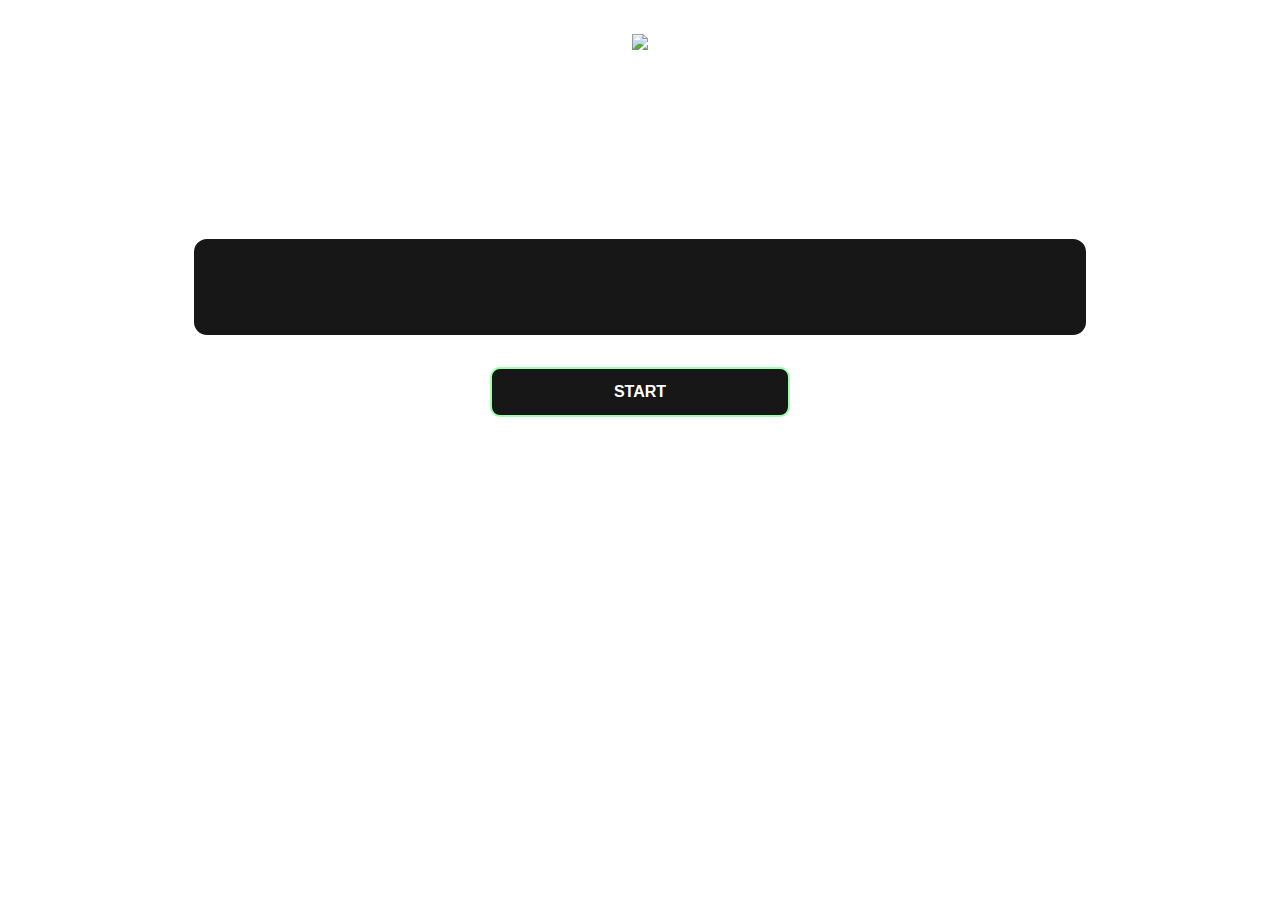
==== index.html @ 2950ee72 "start button updated" ====
<!DOCTYPE html>
<html lang="en">

<head>
  <meta charset="UTF-8" />
  <meta http-equiv="X-UA-Compatible" content="IE=edge" />
  <meta name="viewport" content="width=device-width, initial-scale=1.0" />
  <title>Type Monster</title>
  <link rel="stylesheet" href="styles.css" />
  <link rel="preconnect" href="https://fonts.googleapis.com" />
  <link rel="preconnect" href="https://fonts.gstatic.com" crossorigin />
  <link href="https://fonts.googleapis.com/css2?family=Zilla+Slab:wght@300;400;500&display=swap" rel="stylesheet" />
</head>

<body>
  <h1 class="title"><img src="./logo.png" /></h1>
  <div id="show-time">0 seconds</div>

  <div class="box-container">
    <div id="question" class="question-pd"></div>

    <div id="display" class="inactive"></div>

    <div class="buttons">
      <button id="starts">START</button>
    </div>

    <div class="divider-container">
      <div class="line"></div>
      <h1 class="title2">History</h1>
      <div class="line"></div>
    </div>
    <div id="histories"></div>
  </div>

  <div id="countdown"></div>
  <div id="modal-background" class="hidden"></div>
  <div id="result" class="hidden"></div>

  <script src="history.js"></script>
  <script src="script.js"></script>
</body>

</html>
---- styles.css ----
* {
	padding: 0;
	margin: 0;
	box-sizing: border-box;
}

body {
	background-image: url("./bg.png");
	background-size: cover;
	background-position: left top;
	font-family: "Zilla Slab", serif;
}

.box-container {
	width: 70%;
	margin: 0 auto;
}

#question {
	height: 100px;
	display: flex;
	align-items: center;
	justify-content: center;
	color: white;
	font-size: 25px;
	border-radius: 15px;
	background: rgb(255, 255, 255);
	background: linear-gradient(
		92.49deg,
		rgba(255, 255, 255, 0.1) 0.18%,
		rgba(255, 255, 255, 0.05) 99.85%
	);
	backdrop-filter: blur(5px);
	margin-bottom: 30px;
}

.question-pd {
	padding: 20px;
}

#display {
	height: 100px;
	display: flex;
	flex-wrap: wrap;
	align-items: center;
	padding-left: 5rem;
	color: white;
	font-size: 32px;
	background-color: #171717;
	border: 2px solid #9dffad;
	border-radius: 15px;
}

#countdown {
	position: fixed;
	height: 100vh;
	width: 100vw;
	background-color: rgba(0, 0, 0, 0.8);
	top: 0;
	left: 0;
	display: flex;
	align-items: center;
	justify-content: center;
	font-size: 3rem;
	color: white;
	display: none;
}
#result {
	position: fixed;
	top: 10%;
	left: 10%;
	transform: translate(-50%, -50%);
	height: 250px;
	width: 400px;
	background-color: #171717;
	border-radius: 15px;
	border: 2px solid #9dffad;
	color: white;
	text-align: center;
	padding: 2rem;
}
#show-time {
	text-align: center;
	color: white;
	margin: 10px 0;
}

.green {
	color: #9dffad;
}
.red {
	color: #eb6565;
}
.bold {
	font-weight: 700;
}
.inactive {
	border: 2px solid white !important;
}
.hidden {
	display: none;
}
.title {
	text-align: center;
	color: white;
	margin: 20px 0;
}

.divider-container {
	height: 80px;
	display: flex;
	justify-content: center;
	align-items: center;
	gap: 15px;
	margin: 0 auto;
}

.line {
	height: 2px;
	background: white;
	width: 100%;
}

.title2 {
	color: white;
	display: block;
}

.buttons {
	display: flex;
	justify-content: center;
	margin: 30px 0;
}
button {
	padding: 10px 20px;
	border: none;
	font-size: 16px;
	font-weight: bold;
	width: 300px;
	height: 50px;
	color: white;
	background-color: #171717;
	border-radius: 10px;
	border: 2px solid #9dffad;
	cursor: pointer;
}

#histories {
	display: flex;
	flex-wrap: wrap;
	justify-content: space-around;
}

.card {
	width: 100%;
	height: 100%;
	padding: 50px;
	display: flex;
	justify-content: space-between;
	align-items: center;
	padding: 20px 30px;
	color: white;
	border-radius: 15px;
	background: rgb(255, 255, 255);
	background: linear-gradient(
		92.49deg,
		rgba(255, 255, 255, 0.1) 0.18%,
		rgba(255, 255, 255, 0.05) 99.85%
	);
	backdrop-filter: blur(5px);
	margin-bottom: 30px;
}

#modal-background {
	background: rgb(255, 255, 255);
	background: linear-gradient(
		92.49deg,
		rgba(255, 255, 255, 0.1) 0.18%,
		rgba(255, 255, 255, 0.05) 99.85%
	);
	backdrop-filter: blur(5px);
	height: 100vh;
	width: 100%;
	position: fixed;
	top: 0;
}

@media only screen and (max-width: 700px) {
	.box-container {
		padding: 0 20px;
		width: 100%;
	}
	.card {
		flex-direction: column;
	}
}
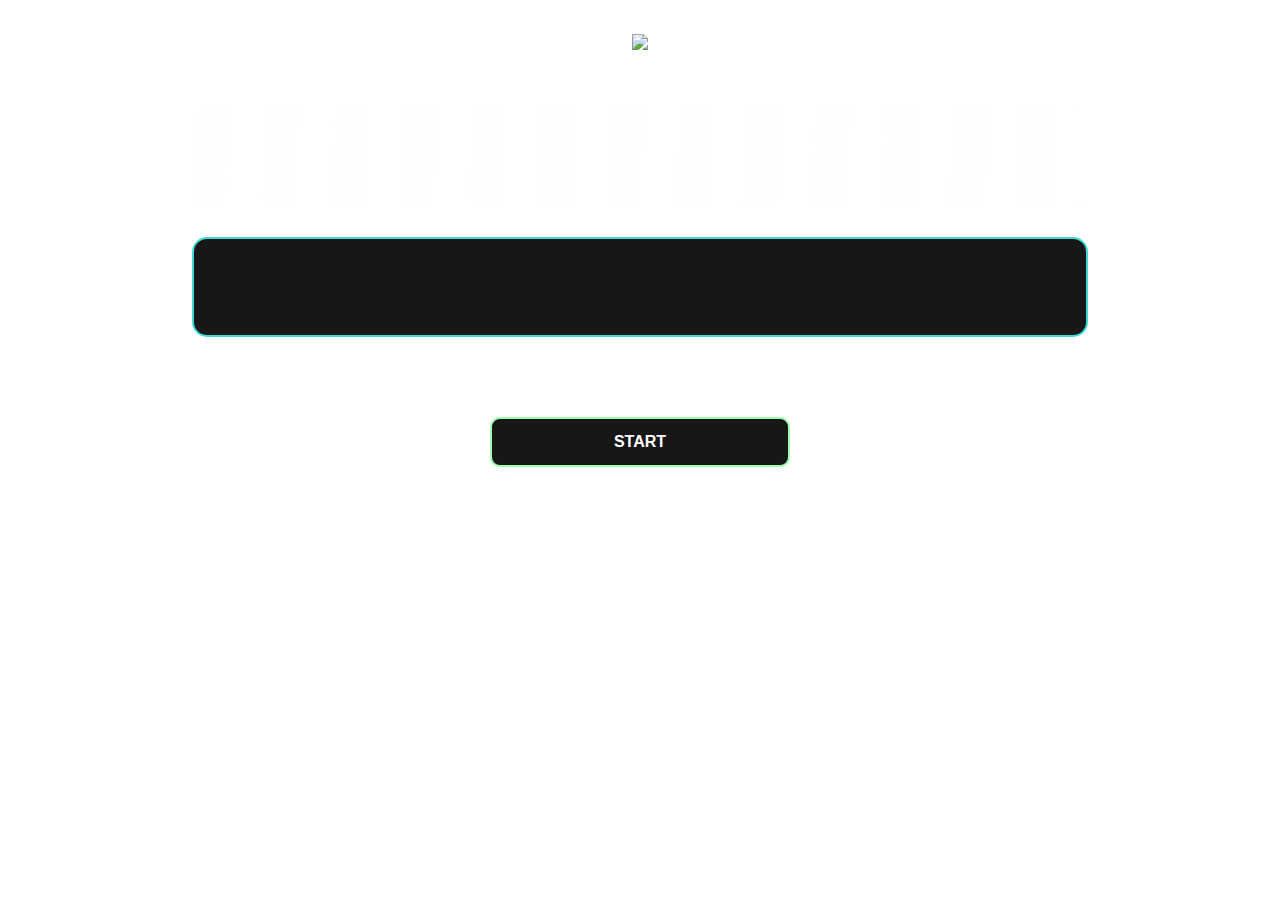
==== commit 705dab81: "history ui  updated." ====
--- a/index.html
+++ b/index.html
@@ -6,7 +6,9 @@
   <meta http-equiv="X-UA-Compatible" content="IE=edge" />
   <meta name="viewport" content="width=device-width, initial-scale=1.0" />
   <title>Type Monster</title>
+  <!-- Main Styles -->
   <link rel="stylesheet" href="styles.css" />
+  <!-- Google Fonts -->
   <link rel="preconnect" href="https://fonts.googleapis.com" />
   <link rel="preconnect" href="https://fonts.gstatic.com" crossorigin />
   <link href="https://fonts.googleapis.com/css2?family=Zilla+Slab:wght@300;400;500&display=swap" rel="stylesheet" />
--- a/styles.css
+++ b/styles.css
@@ -66,9 +66,9 @@
 	display: none;
 }
 #result {
-	position: fixed;
-	top: 10%;
-	left: 10%;
+	position: absolute;
+	top: 50%;
+	left: 50%;
 	transform: translate(-50%, -50%);
 	height: 250px;
 	width: 400px;
@@ -95,7 +95,7 @@
 	font-weight: 700;
 }
 .inactive {
-	border: 2px solid white !important;
+	border: 2px solid #41d7d5 !important;
 }
 .hidden {
 	display: none;
@@ -132,6 +132,7 @@
 	margin: 30px 0;
 }
 button {
+	margin-top: 50px;
 	padding: 10px 20px;
 	border: none;
 	font-size: 16px;
@@ -146,9 +147,9 @@
 }
 
 #histories {
-	display: flex;
-	flex-wrap: wrap;
-	justify-content: space-around;
+	display: grid;
+	grid-template-columns: auto auto auto;
+	gap: 30px 30px;
 }
 
 .card {
@@ -156,6 +157,7 @@
 	height: 100%;
 	padding: 50px;
 	display: flex;
+	flex-direction: column;
 	justify-content: space-between;
 	align-items: center;
 	padding: 20px 30px;
